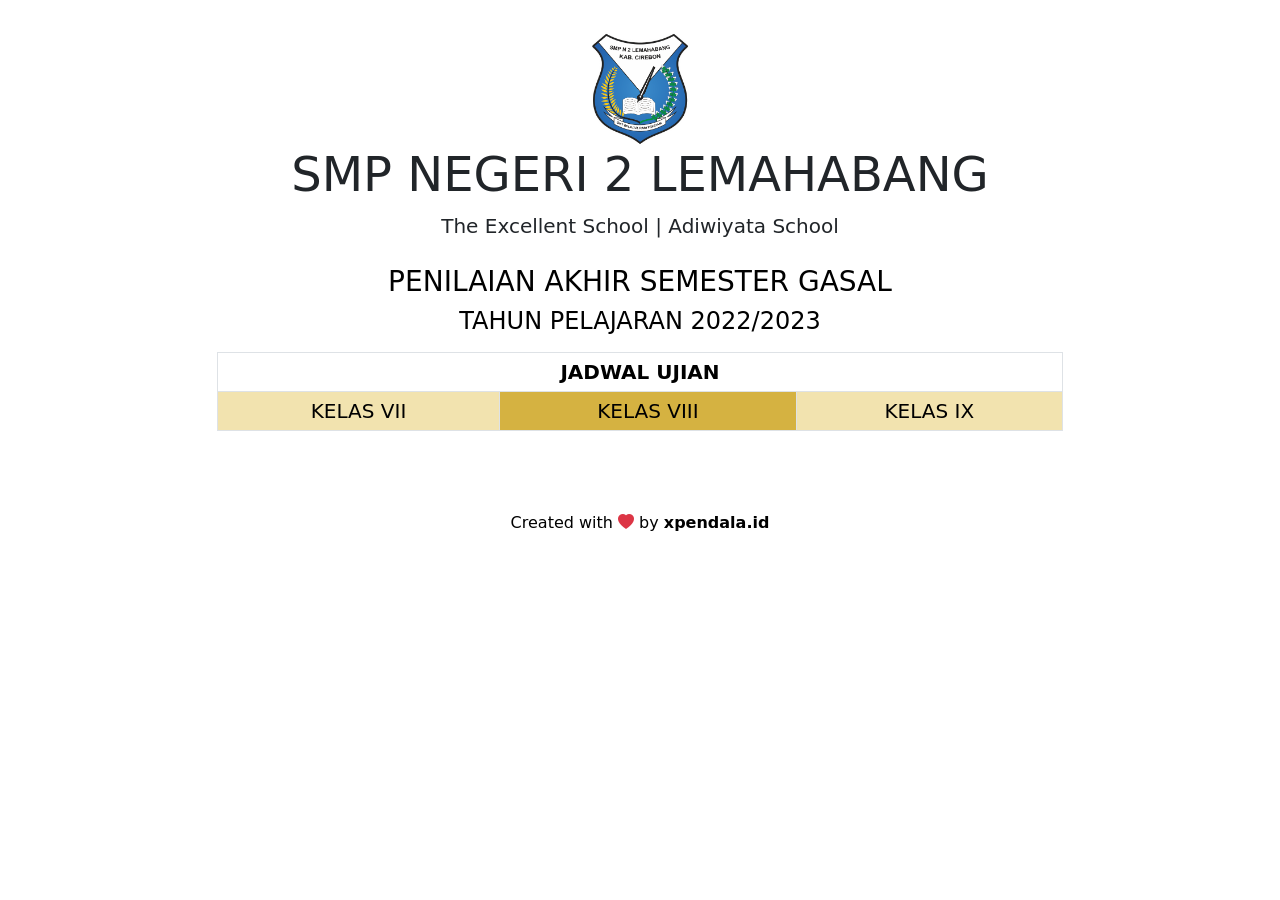
==== index.html @ f18d3716 "first commit" ====
<!DOCTYPE html>
<html lang="en">
  <head>
    <!-- Required meta tags -->
    <meta charset="utf-8" />
    <meta name="viewport" content="width=device-width, initial-scale=1" />

    <!-- Bootstrap CSS -->
    <link href="https://cdn.jsdelivr.net/npm/bootstrap@5.1.1/dist/css/bootstrap.min.css" rel="stylesheet" integrity="sha384-F3w7mX95PdgyTmZZMECAngseQB83DfGTowi0iMjiWaeVhAn4FJkqJByhZMI3AhiU" crossorigin="anonymous" />

    <!-- Boostrap Icon -->
    <link rel="stylesheet" href="https://cdn.jsdelivr.net/npm/bootstrap-icons@1.5.0/font/bootstrap-icons.css" />

    <!-- mycss -->
    <link rel="stylesheet" href="style.css" />

    <title>SMP NEGERI 2 LEMAHABANG</title>
  </head>

  <body id="home">
    <!-- nav bar -->

    <!-- akhir nav bar -->

    <!-- jumbotron -->
    <section class="jumbotron text-center">
      <img src="img/logo.png" alt="SMP NEGERI 2 LEMAHABANG" width="100" />
      <h3 class="display-5 text-dark">SMP NEGERI 2 LEMAHABANG</h3>
      <p class="lead text-dark">The Excellent School | Adiwiyata School</p>
    </section>
    <!-- akhir jumbotron -->

    <!-- tabel -->
    <section class="table">
      <div class="countainer">
        <div class="row text-center">
          <div class="col">
            <h3>PENILAIAN AKHIR SEMESTER GASAL</h3>
            <h4>TAHUN PELAJARAN 2022/2023</h4>
          </div>
        </div>
      </div>
      <div class="row justify-content-center fs-5 text-center">
        <div class="col-8">
          <table class="table table-sm table-bordered table-striped table-hover">
            <thead>
              <tr style="background-color: rgb(46, 1, 88); color: aliceblue;">
                <th colspan="3">JADWAL UJIAN</th>
              </tr>
            </thead>
            <tbody>
              <tr>
                <td style="background-color:rgb(255, 239, 184);"><a href="index1.html" class="text-decoration-none text-black">KELAS VII</a></td>
                <td style="background-color:rgb(224, 188, 69);"><a href="index2.html" class="text-decoration-none text-black">KELAS VIII</a></td>
                <td style="background-color:rgb(255, 239, 184);"><a href="index3.html" class="text-decoration-none text-black">KELAS IX</a></td>
              </tr>
            </tbody>
          </table>
        </div>
      </div>
    </section>
    <!-- akhir tabel -->

    <br /><br />
    <!-- footer -->
    <footer class="text-black text-center pb-5">
      <p>Created with <i class="bi bi-heart-fill text-danger"></i> by <a target="_blank" href="https://www.instagram.com/xpendala.id/" class="text-black fw-bold text-decoration-none">xpendala.id</a></p>
    </footer>
    <!-- akhir footer -->
    <script src="https://cdn.jsdelivr.net/npm/bootstrap@5.1.1/dist/js/bootstrap.bundle.min.js" integrity="sha384-/bQdsTh/da6pkI1MST/rWKFNjaCP5gBSY4sEBT38Q/9RBh9AH40zEOg7Hlq2THRZ" crossorigin="anonymous"></script>
  </body>
</html>
---- style.css ----
.jumbotron {
  padding-top: 2rem;
}
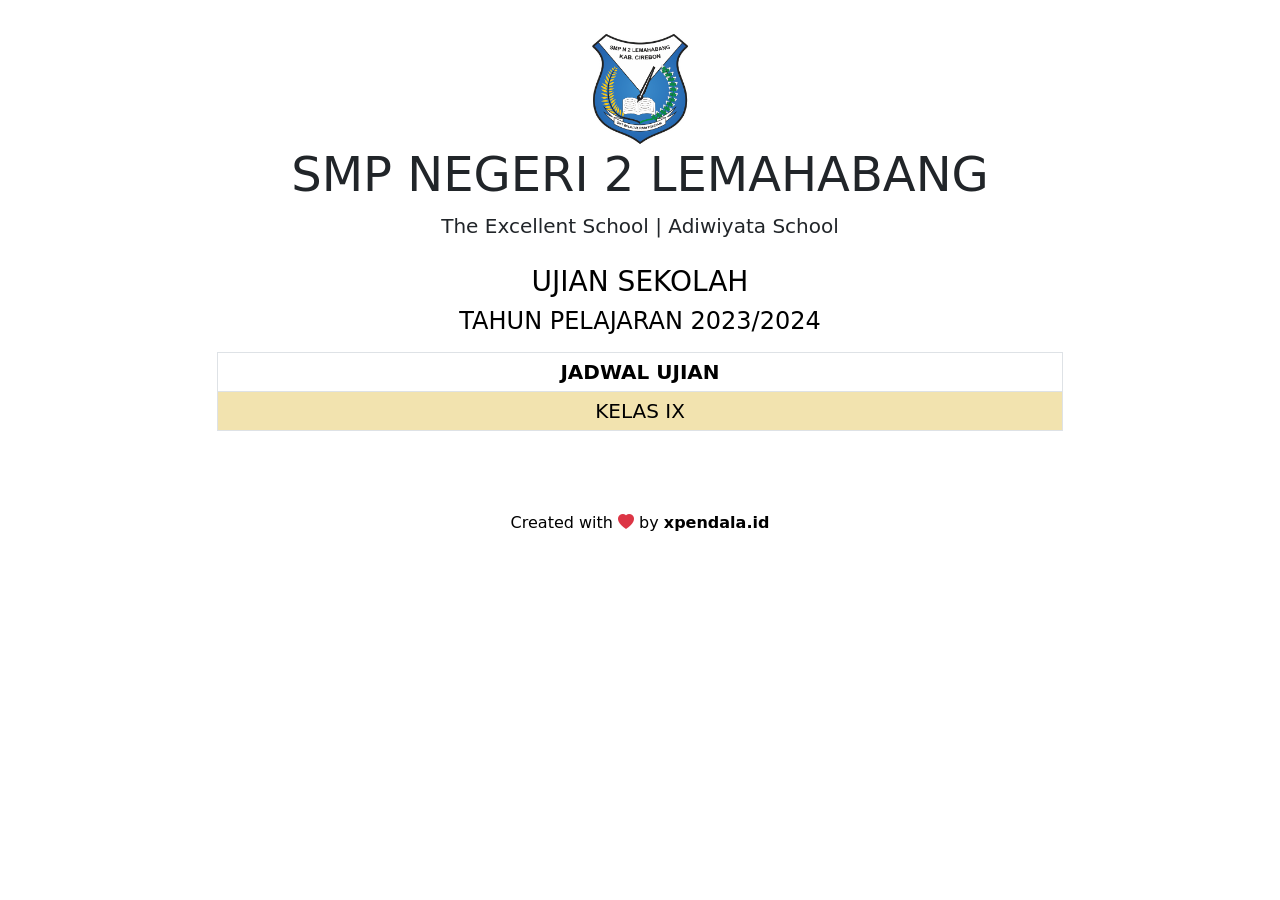
==== commit ce1be480: "update terbaru" ====
--- a/index.html
+++ b/index.html
@@ -35,8 +35,8 @@
       <div class="countainer">
         <div class="row text-center">
           <div class="col">
-            <h3>PENILAIAN AKHIR SEMESTER GASAL</h3>
-            <h4>TAHUN PELAJARAN 2022/2023</h4>
+            <h3>UJIAN SEKOLAH</h3>
+            <h4>TAHUN PELAJARAN 2023/2024</h4>
           </div>
         </div>
       </div>
@@ -50,9 +50,7 @@
             </thead>
             <tbody>
               <tr>
-                <td style="background-color:rgb(255, 239, 184);"><a href="index1.html" class="text-decoration-none text-black">KELAS VII</a></td>
-                <td style="background-color:rgb(224, 188, 69);"><a href="index2.html" class="text-decoration-none text-black">KELAS VIII</a></td>
-                <td style="background-color:rgb(255, 239, 184);"><a href="index3.html" class="text-decoration-none text-black">KELAS IX</a></td>
+                <td style="background-color:rgb(255, 239, 184);"><a href="index1.html" class="text-decoration-none text-black">KELAS IX</a></td>
               </tr>
             </tbody>
           </table>
